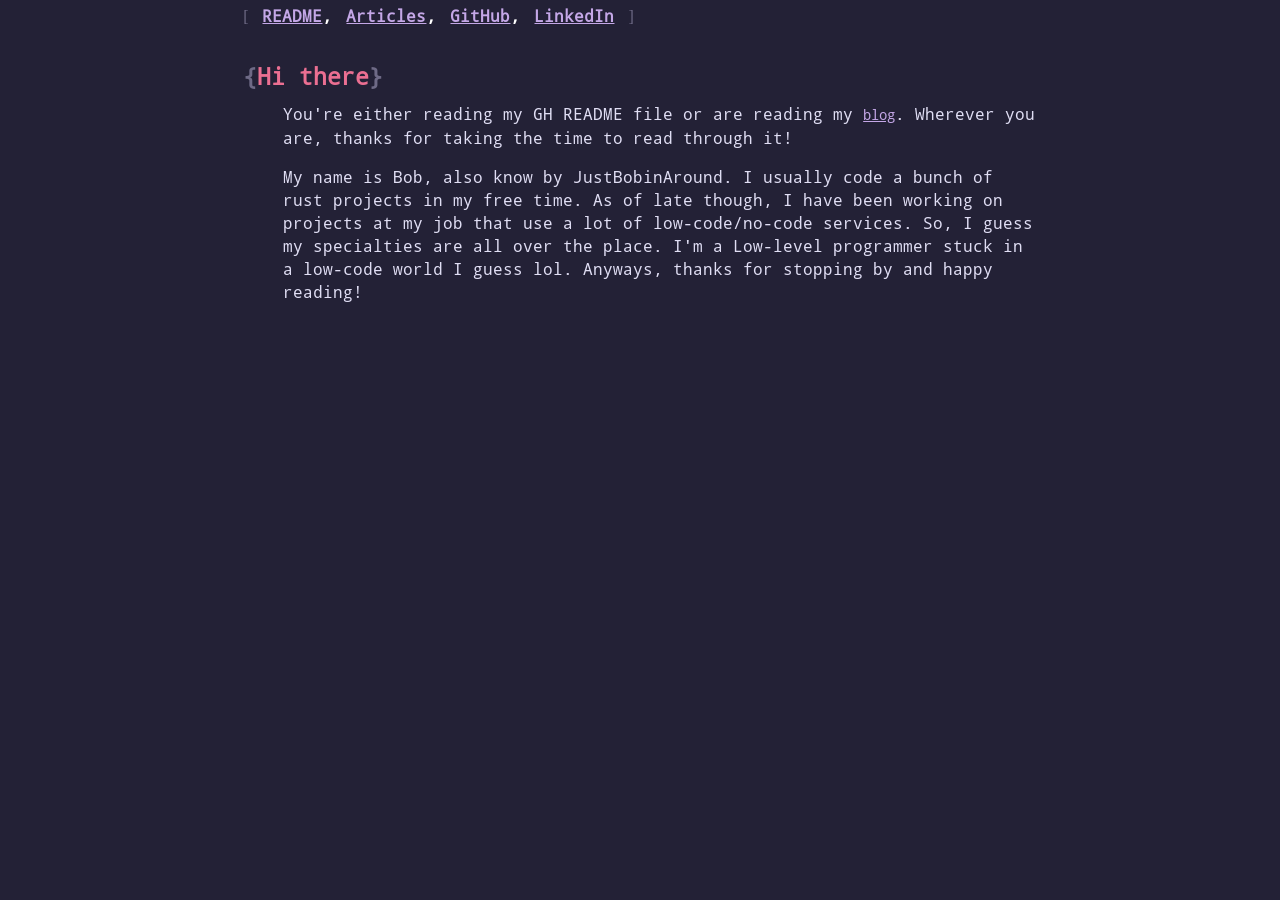
==== index.html @ 453c00f6 "running build" ====
<!DOCTYPE html>
<html>
<head>
    <title>JustBobinAround's Blog</title>
    <meta charset="UTF-8">
    <meta name="viewport" content="width=device-width, initial-scale=1.0">
    <link rel="stylesheet" href="https://justbobinaround.github.io/JustBobinAround/css/style.css">
    <link rel="icon" href="https://justbobinaround.github.io/JustBobinAround/favicon.png" type="image/png">
</head>
<body>    
    <div class="container">
        <nav>
            <a href="https://justbobinaround.github.io/JustBobinAround/index.html">README</a>
            <a href="https://justbobinaround.github.io/JustBobinAround/html/article_list.html">Articles</a>
            <a href="https://github.com/JustBobinAround">GitHub</a>
            <a href="https://www.linkedin.com/in/robert-junkins-software/">LinkedIn</a>
        </nav>
        <h1>Hi there</h1>
<p>You're either reading my GH README file or are reading my <a href="https://justbobinaround.github.io/JustBobinAround/">blog</a>.
Wherever you are, thanks for taking the time to read through it!</p>
<p>My name is Bob, also know by JustBobinAround. I usually code a bunch of rust
projects in my free time. As of late though, I have been working on projects at
my job that use a lot of low-code/no-code services. So, I guess my specialties
are all over the place. I'm a Low-level programmer stuck in a low-code world I
guess lol. Anyways, thanks for stopping by and happy reading!</p>

    </div>
</body>
</html>
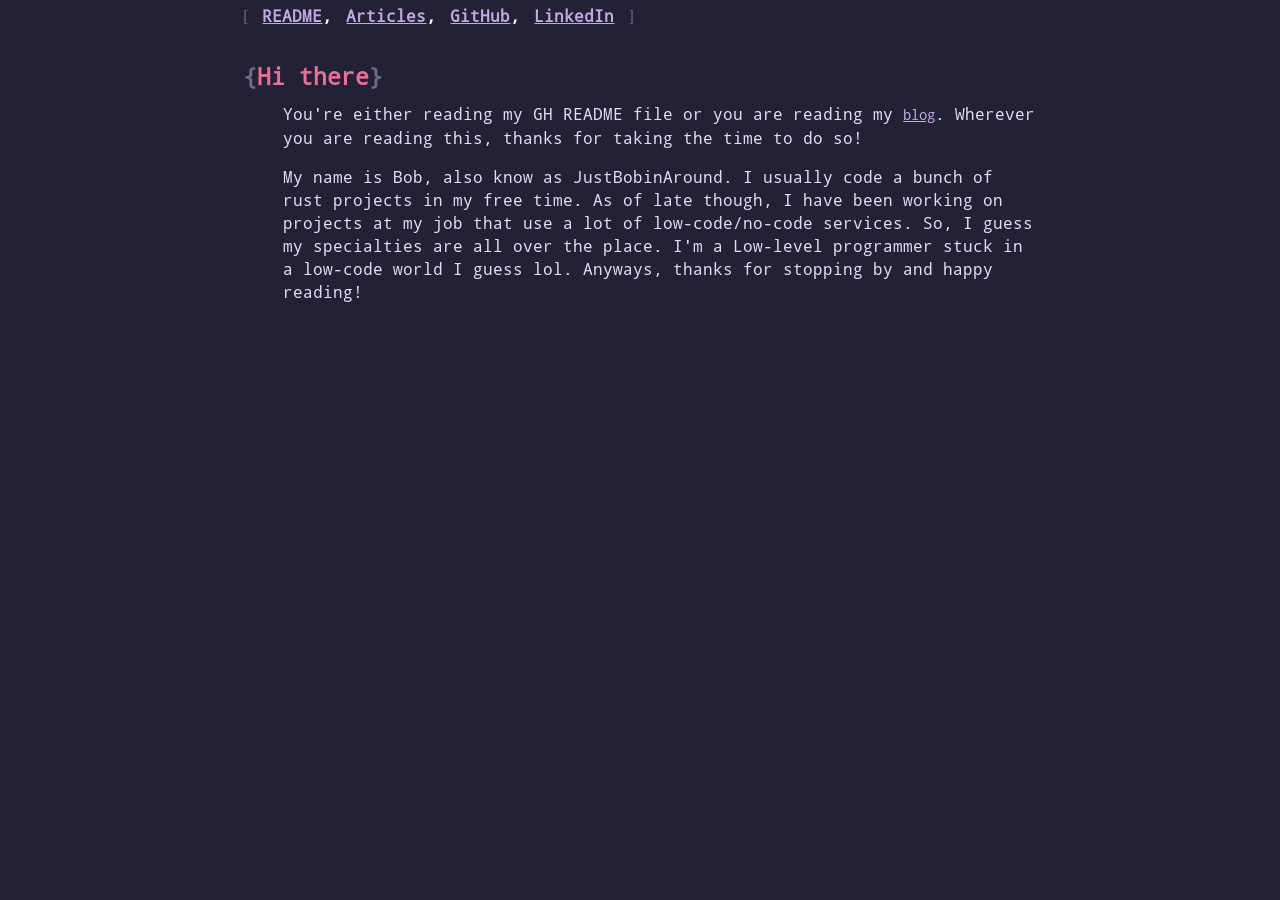
==== commit 346a9957: "updating article" ====
--- a/index.html
+++ b/index.html
@@ -16,9 +16,9 @@
             <a href="https://www.linkedin.com/in/robert-junkins-software/">LinkedIn</a>
         </nav>
         <h1>Hi there</h1>
-<p>You're either reading my GH README file or are reading my <a href="https://justbobinaround.github.io/JustBobinAround/">blog</a>.
-Wherever you are, thanks for taking the time to read through it!</p>
-<p>My name is Bob, also know by JustBobinAround. I usually code a bunch of rust
+<p>You're either reading my GH README file or you are reading my <a href="https://justbobinaround.github.io/JustBobinAround/">blog</a>.
+Wherever you are reading this, thanks for taking the time to do so!</p>
+<p>My name is Bob, also know as JustBobinAround. I usually code a bunch of rust
 projects in my free time. As of late though, I have been working on projects at
 my job that use a lot of low-code/no-code services. So, I guess my specialties
 are all over the place. I'm a Low-level programmer stuck in a low-code world I
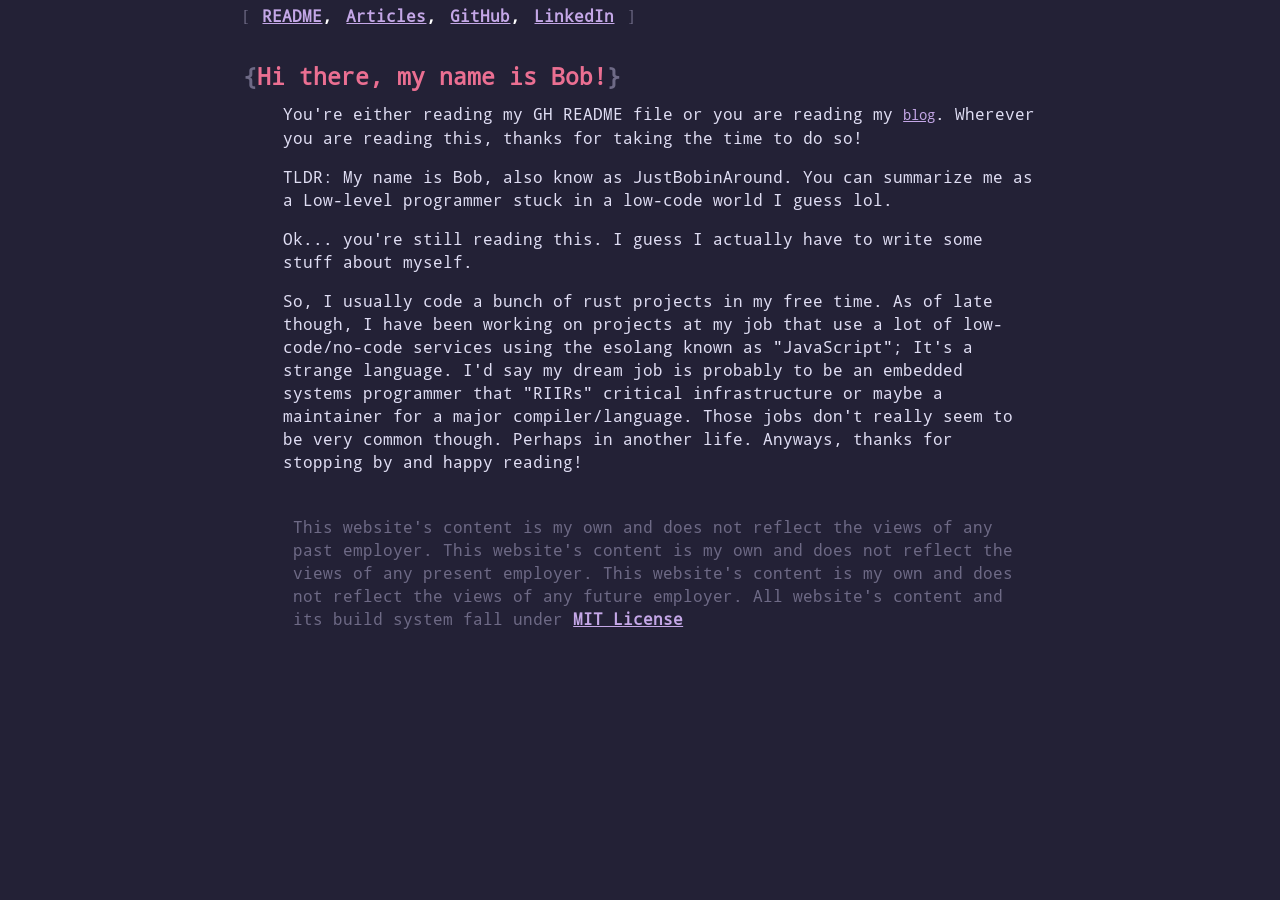
==== commit ca71f3eb: "added footer, updated readme, removed python dep" ====
--- a/index.html
+++ b/index.html
@@ -4,26 +4,50 @@
     <title>JustBobinAround's Blog</title>
     <meta charset="UTF-8">
     <meta name="viewport" content="width=device-width, initial-scale=1.0">
-    <link rel="stylesheet" href="https://justbobinaround.github.io/JustBobinAround/css/style.css">
-    <link rel="icon" href="https://justbobinaround.github.io/JustBobinAround/favicon.png" type="image/png">
+    <script>
+        document.addEventListener("DOMContentLoaded", function() {
+            let base = document.createElement('base');
+            let hostname = window.location.hostname;
+
+            if (hostname !== "https://justbobinaround.github.io/") {
+                base.href = "http://0.0.0.0:8000/";
+            } else {
+                base.href = "https://justbobinaround.github.io/JustBobinAround/";
+            }
+
+            document.head.appendChild(base);
+        });
+    </script>
+    <link rel="stylesheet" href="/css/style.css">
+    <link rel="icon" href="/favicon.png" type="image/png">
 </head>
 <body>    
     <div class="container">
         <nav>
-            <a href="https://justbobinaround.github.io/JustBobinAround/index.html">README</a>
-            <a href="https://justbobinaround.github.io/JustBobinAround/html/article_list.html">Articles</a>
+            <a href="/index.html">README</a>
+            <a href="/html/article_list.html">Articles</a>
             <a href="https://github.com/JustBobinAround">GitHub</a>
             <a href="https://www.linkedin.com/in/robert-junkins-software/">LinkedIn</a>
         </nav>
-        <h1>Hi there</h1>
+        <h1>Hi there, my name is Bob!</h1>
 <p>You're either reading my GH README file or you are reading my <a href="https://justbobinaround.github.io/JustBobinAround/">blog</a>.
 Wherever you are reading this, thanks for taking the time to do so!</p>
-<p>My name is Bob, also know as JustBobinAround. I usually code a bunch of rust
-projects in my free time. As of late though, I have been working on projects at
-my job that use a lot of low-code/no-code services. So, I guess my specialties
-are all over the place. I'm a Low-level programmer stuck in a low-code world I
-guess lol. Anyways, thanks for stopping by and happy reading!</p>
+<p>TLDR: My name is Bob, also know as JustBobinAround. You can summarize me as
+a Low-level programmer stuck in a low-code world I guess lol.</p>
+<p>Ok... you're still reading this. I guess I actually have to write some stuff
+about myself.</p>
+<p>So, I usually code a bunch of rust projects in my free time. As of late though,
+I have been working on projects at my job that use a lot of low-code/no-code
+services using the esolang known as &quot;JavaScript&quot;; It's a strange language. I'd
+say my dream job is probably to be an embedded systems programmer that &quot;RIIRs&quot;
+critical infrastructure or maybe a maintainer for a major compiler/language.
+Those jobs don't really seem to be very common though. Perhaps in another life.
+Anyways, thanks for stopping by and happy reading!</p>
 
+        <footer class="footer">
+        <pre>
+This website's content is my own and does not reflect the views of any past employer. This website's content is my own and does not reflect the views of any present employer. This website's content is my own and does not reflect the views of any future employer. All website's content and its build system fall under <a href="https://github.com/JustBobinAround/JustBobinAround/blob/main/LICENSE">MIT License</a> </pre>
+        </footer>
     </div>
 </body>
 </html>
--- a/css/style.css
+++ b/css/style.css
@@ -0,0 +1,269 @@
+@font-face {
+    font-family: 'Droid Sans Mono';
+    font-style: normal;
+    font-weight: 400;
+    src: url(/fonts/droid-sans-mono-zeromod/DroidSansMonoDotted.ttf) format('truetype');
+    unicode-range: U+0000-00FF, U+0131, U+0152-0153, U+02BB-02BC, U+02C6, U+02DA, U+02DC, U+2000-206F, U+2074, U+20AC, U+2122, U+2191, U+2193, U+2212, U+2215, U+FEFF, U+FFFD;
+}
+html {
+  scroll-behavior: smooth;
+}
+
+body {
+    background-color: #232136;
+    color: #e0def4;
+}
+.container {
+    justify-content: center;
+    align-items: center;
+    margin: 0;
+    width: 210mm; /* A4 paper width */
+    margin: 0 auto; /* Center horizontally */
+}
+h1::before {
+    content: "{"; 
+    color: #6e6a86;
+} 
+h1 { 
+    margin-top: 40px;
+    font-family: Droid Sans Mono; 
+    font-size: 23px; 
+    font-style: normal; 
+    font-variant: normal; 
+    font-weight: 700; 
+    line-height: 20px; 
+    color: #eb6f92;
+} 
+h1::after { 
+    content: "}"; 
+    color: #6e6a86;
+} 
+
+
+h2::before {
+    content: "<"; 
+    color: #6e6a86;
+} 
+h2 {
+    margin-top: 40px;
+    margin-left: 5px;
+    font-family: Droid Sans Mono; 
+    font-size: 16px; 
+    font-style: normal; 
+    font-variant: normal; 
+    font-weight: 700; 
+    line-height: 10px; 
+    color: #569CD6;
+}
+h2::after {
+    content: "/>"; 
+    color: #6e6a86;
+} 
+
+h3::before {
+    content: "<"; 
+    color: #6e6a86;
+} 
+h3 {
+    margin-top: 40px;
+    margin-left: 5px;
+    font-family: Droid Sans Mono; 
+    font-size: 16px; 
+    font-style: normal; 
+    font-variant: normal; 
+    font-weight: 700; 
+    line-height: 10px; 
+    color: #569CD6;
+}
+h3::after {
+    content: "/>"; 
+    color: #6e6a86;
+} 
+
+
+p { 
+    margin-left: 40px;
+    font-family: Droid Sans Mono; 
+    font-size: 16px; 
+    font-weight: 400; 
+    line-height: 23px; 
+} 
+
+blockquote::before {
+    content: "\""; 
+    color: #C39178; 
+}
+blockquote { 
+    margin-left: 80px;
+    font-family: Droid Sans Mono; 
+    font-size: 16px; 
+    font-style: normal; 
+    font-variant: normal; 
+    font-weight: 400; 
+    line-height: 23px;
+    color: #C39178; 
+}
+blockquote::after {
+    content: "\""; 
+    color: #C39178; 
+} 
+pre::before {
+    margin-left: 40px;
+    color: #6e6a86;
+}
+pre { 
+    font-family: Droid Sans Mono; 
+    font-size: 16px; 
+    font-style: normal; 
+    font-variant: normal; 
+    font-weight: 400; 
+    line-height: 23px;
+    color: #6e6a86;
+    white-space: pre-wrap; /* Allows the pre element to wrap */
+    margin-left: 40px;
+}
+pre::after {
+    color: #6e6a86;
+}
+pre>code {
+    color: #e0def4;
+    background-color: #393552; /* Grey color */
+    display: inline-block; /* or display: block; */
+    padding: 14px; /* Adjust padding as needed */
+    border-radius: 10px; /* Optional: Add rounded corners */
+}
+
+a:hover::before{
+    display: inline-block;
+    content: "$";
+    color: #3e8fb0;
+    text-decoration: none;
+}
+a {
+    font-family: Droid Sans Mono; 
+    font-size: 16px; 
+    font-style: normal; 
+    font-variant: normal; 
+    font-weight: 700; 
+    line-height: 10px; 
+    color: #c4a7e7;
+    text-decoration-line: underline;
+}
+p>a{
+    font-family: Droid Sans Mono; 
+    font-size: 14px; 
+    font-style: normal; 
+    font-variant: normal; 
+    font-weight: 400; 
+    line-height: 23px; 
+}
+p>a:hover{
+    font-family: Droid Sans Mono; 
+    font-size: 14px; 
+    font-style: normal; 
+    font-variant: normal; 
+    font-weight: 400; 
+    line-height: 23px; 
+}
+a:hover{
+    font-family: Droid Sans Mono; 
+    font-size: 16px; 
+    font-style: normal; 
+    font-variant: normal; 
+    font-weight: 700; 
+    line-height: 10px; 
+    color: #f6c177;
+    text-decoration-line: underline;
+}
+a::after{
+    display: inline-block;
+    color: #6e6a86;
+    text-decoration: none; 
+}
+a:hover::after{
+    display: inline-block;
+    color: #DBD400;
+    text-decoration: none; 
+}
+
+nav::before{
+    content: "[";
+    color: #6e6a86;
+}
+nav>a{
+    margin-left: 10px;
+}
+nav>a::after {
+    content: ",";
+    color: white;
+}
+nav>a:hover::after {
+    content: ", ";
+    color: #DBD400;
+}
+nav>a:first-child:before {
+    
+    content: "";
+    color: white;
+}
+nav>a:first-child:hover::before {
+    display: inline-block;
+    content: "$";
+    color: #3e8fb0;
+    text-decoration: none;
+}
+nav>a:last-child:after {
+    content: "";
+    margin-right: 10px;
+    color: white;
+}
+nav>a:last-child:hover:after {
+    display: inline-block;
+    color: #DBD400;
+    text-decoration: none;
+}
+nav::after{
+    content: " ]";
+    color: #6e6a86;
+}
+
+ul{
+    list-style: none;
+    padding: 0px;
+}
+ul>li::before{
+    content: "~ ";
+    color: #6e6a86;
+}
+ul>li{
+    font-family: Droid Sans Mono; 
+    margin-left: 20px;
+    color: #eb6f92;
+}
+
+ol>li::before{
+    color: #6e6a86;
+}
+ol>li{
+    font-family: Droid Sans Mono; 
+    margin-left: 20px;
+    color: #eb6f92;
+}
+ol li::marker {
+    color: #6e6a86;
+}
+
+@media only screen and (min-width: 21.25cm) {
+    .reader-mode{
+        width: 21cm;
+        height: 29.7cm;
+        margin: 5mm 5mm 5mm 5mm; 
+        margin-left: auto;
+        margin-right: auto;
+    }
+    
+}
+
+.footer {
+    padding: 10px;
+}
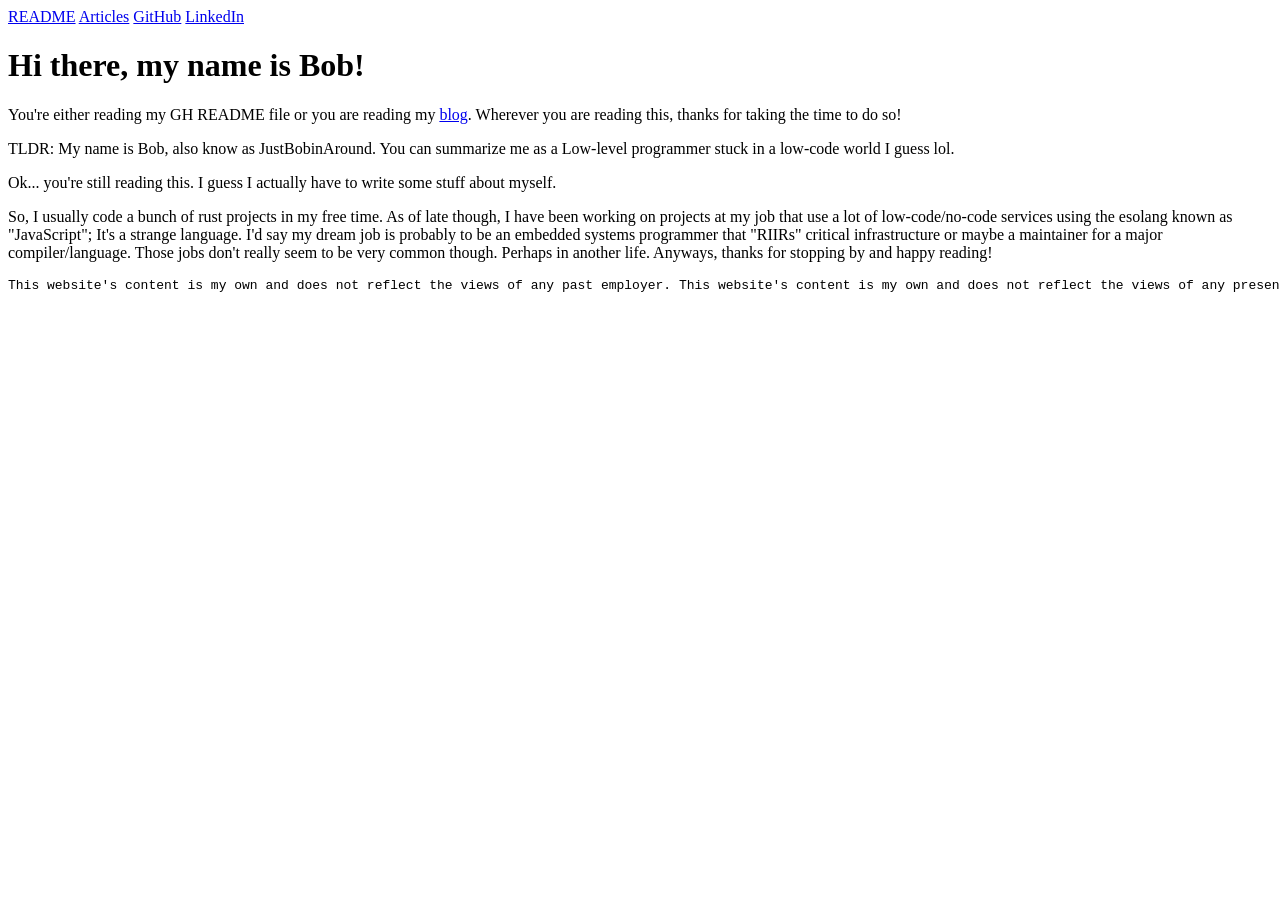
==== commit bb4a0223: "fixing relative paths idk" ====
--- a/index.html
+++ b/index.html
@@ -4,28 +4,14 @@
     <title>JustBobinAround's Blog</title>
     <meta charset="UTF-8">
     <meta name="viewport" content="width=device-width, initial-scale=1.0">
-    <script>
-        document.addEventListener("DOMContentLoaded", function() {
-            let base = document.createElement('base');
-            let hostname = window.location.hostname;
-
-            if (hostname !== "https://justbobinaround.github.io/") {
-                base.href = "http://0.0.0.0:8000/";
-            } else {
-                base.href = "https://justbobinaround.github.io/JustBobinAround/";
-            }
-
-            document.head.appendChild(base);
-        });
-    </script>
-    <link rel="stylesheet" href="/css/style.css">
-    <link rel="icon" href="/favicon.png" type="image/png">
+    <link rel="stylesheet" href="/JustBobinAround/css/style.css">
+    <link rel="icon" href="/JustBobinAround/favicon.png" type="image/png">
 </head>
 <body>    
     <div class="container">
         <nav>
-            <a href="/index.html">README</a>
-            <a href="/html/article_list.html">Articles</a>
+            <a href="/JustBobinAround/index.html">README</a>
+            <a href="/JustBobinAround/html/article_list.html">Articles</a>
             <a href="https://github.com/JustBobinAround">GitHub</a>
             <a href="https://www.linkedin.com/in/robert-junkins-software/">LinkedIn</a>
         </nav>
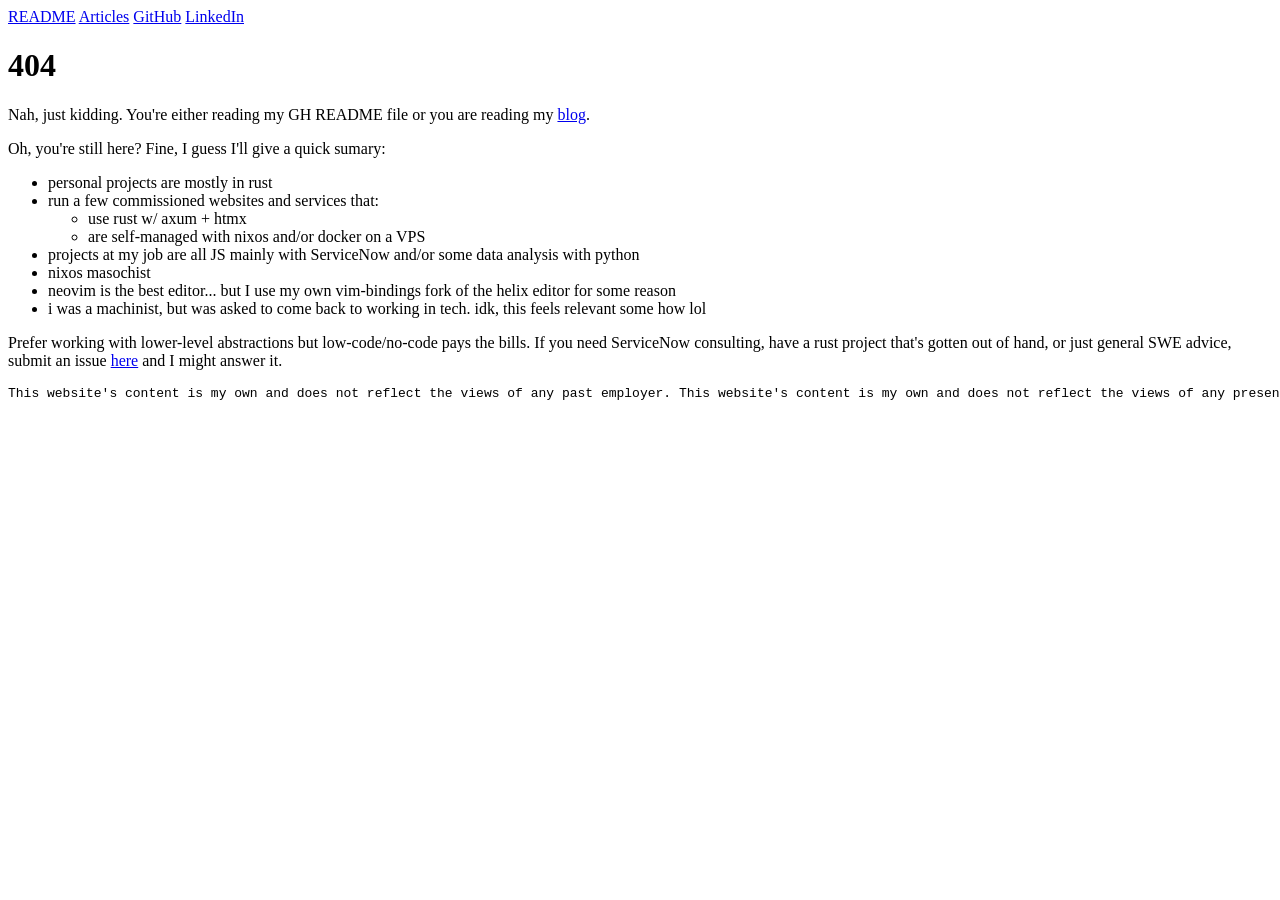
==== commit 8752498a: "running build" ====
--- a/index.html
+++ b/index.html
@@ -15,20 +15,25 @@
             <a href="https://github.com/JustBobinAround">GitHub</a>
             <a href="https://www.linkedin.com/in/robert-junkins-software/">LinkedIn</a>
         </nav>
-        <h1>Hi there, my name is Bob!</h1>
-<p>You're either reading my GH README file or you are reading my <a href="https://justbobinaround.github.io/JustBobinAround/">blog</a>.
-Wherever you are reading this, thanks for taking the time to do so!</p>
-<p>TLDR: My name is Bob, also know as JustBobinAround. You can summarize me as
-a Low-level programmer stuck in a low-code world I guess lol.</p>
-<p>Ok... you're still reading this. I guess I actually have to write some stuff
-about myself.</p>
-<p>So, I usually code a bunch of rust projects in my free time. As of late though,
-I have been working on projects at my job that use a lot of low-code/no-code
-services using the esolang known as &quot;JavaScript&quot;; It's a strange language. I'd
-say my dream job is probably to be an embedded systems programmer that &quot;RIIRs&quot;
-critical infrastructure or maybe a maintainer for a major compiler/language.
-Those jobs don't really seem to be very common though. Perhaps in another life.
-Anyways, thanks for stopping by and happy reading!</p>
+        <h1>404</h1>
+<p>Nah, just kidding. You're either reading my GH README file or you are reading my <a href="https://justbobinaround.github.io/JustBobinAround/">blog</a>.</p>
+<p>Oh, you're still here? Fine, I guess I'll give a quick sumary:</p>
+<ul>
+<li>personal projects are mostly in rust</li>
+<li>run a few commissioned websites and services that:
+<ul>
+<li>use rust w/ axum + htmx</li>
+<li>are self-managed with nixos and/or docker on a VPS</li>
+</ul>
+</li>
+<li>projects at my job are all JS mainly with ServiceNow and/or some data analysis with python</li>
+<li>nixos masochist</li>
+<li>neovim is the best editor... but I use my own vim-bindings fork of the helix editor for some reason</li>
+<li>i was a machinist, but was asked to come back to working in tech. idk, this feels relevant some how lol</li>
+</ul>
+<p>Prefer working with lower-level abstractions but low-code/no-code pays the
+bills. If you need ServiceNow consulting, have a rust project that's gotten out
+of hand, or just general SWE advice, submit an issue <a href="https://github.com/JustBobinAround/JustBobinAround/issues">here</a> and I might answer it.</p>
 
         <footer class="footer">
         <pre>
